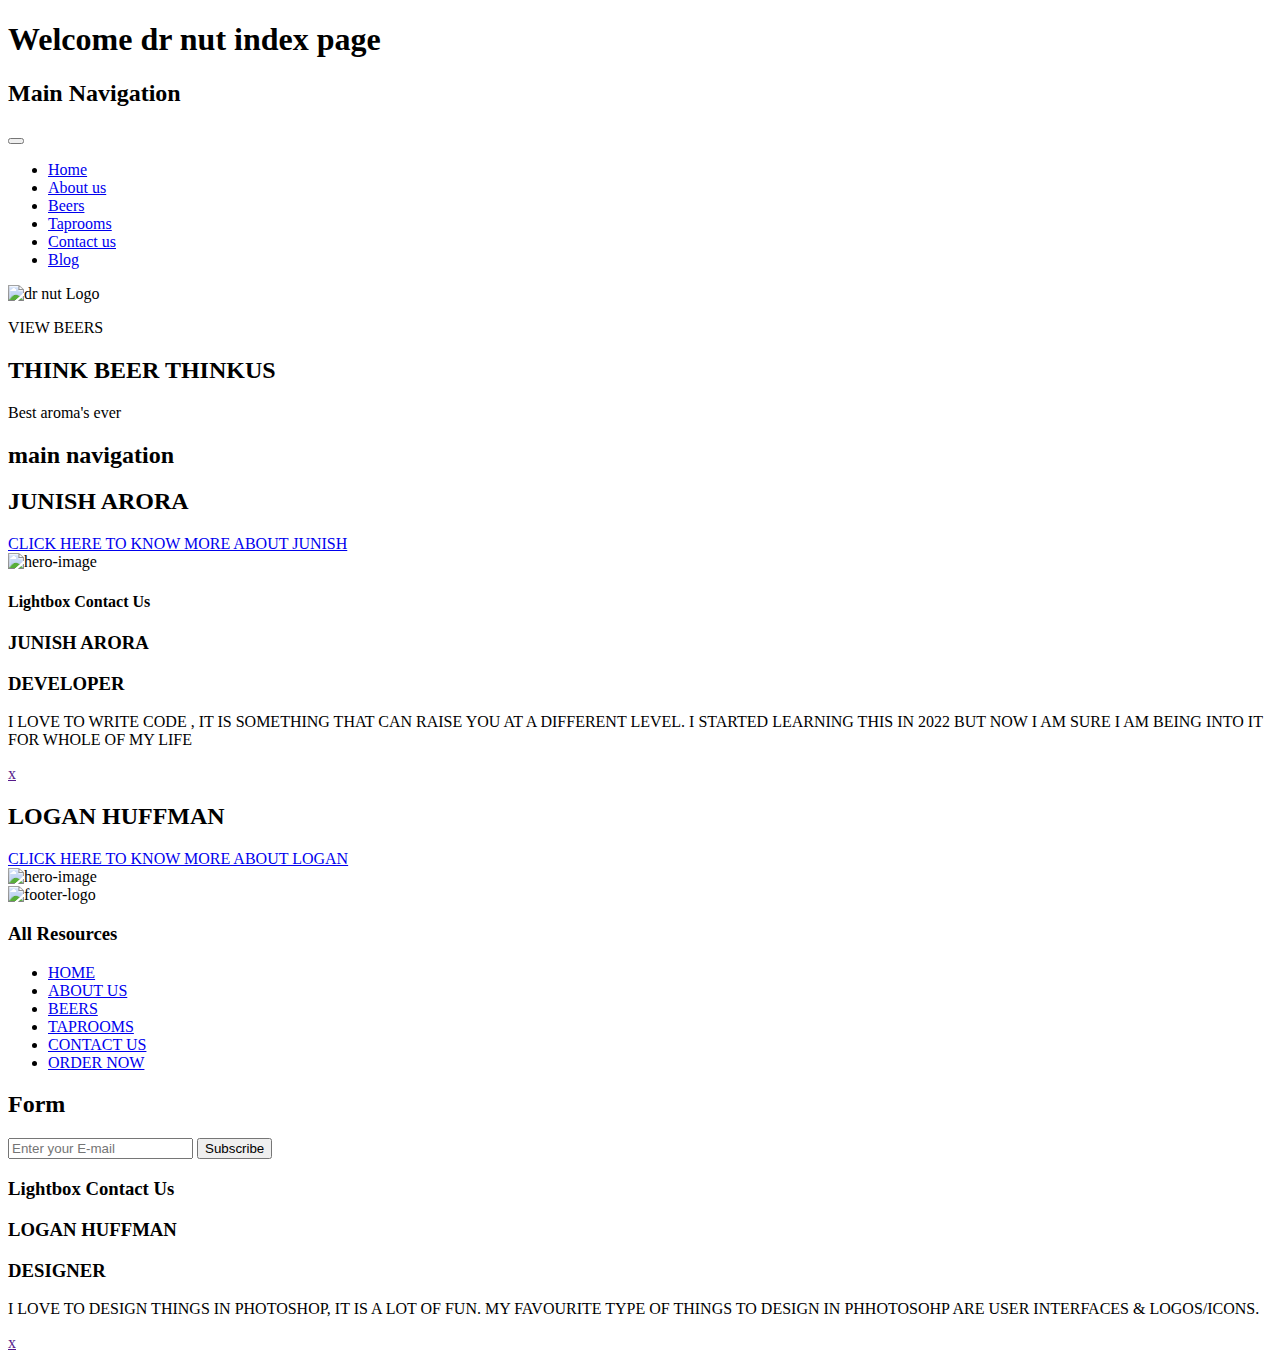
==== about-us.html @ 404b6102 "html updated" ====
<!DOCTYPE html>
<html lang="en">
    <meta charset="UTF-8">
    <meta name="viewport" content="width=device-width, initial-scale=1.0">
    <link href="css/grid.css" rel="stylesheet">
    <link href="css/main.css" rel="stylesheet">
    <title>DR.NUT MAIN PAGE</title>
    <body>
        <h1 class="hidden">Welcome dr nut index page</h1>
        <div id="sticky-nav-con">
            <header class="grid-con" id="main-header">
                <nav id="main-nav" class="col-span-full m-col-start-4 m-col-end-11">
                    <h2 class="hidden">Main Navigation</h2>
                    <button id="button"></button>
                    <div id="burger-con">
                        <ul id="burger-menu">
                            <li><a href="index.html">Home</a></li>
                            <li><a href="about-us.html">About us</a></li>
                            <li><a href="beers.html">Beers</a></li>
                            <li><a href="error.html">Taprooms</a></li>
                            <li><a href="error.html">Contact  us</a></li>
                            <li><a href="error.html">Blog</a></li>
                        </ul>
                    </div>
                    </nav>
                    <div id="logo" class="col-span-full m-col-start-1 m-col-end-4">
                        <img src="images/dr-nut.svg" alt="dr nut Logo" height="70" width="70">
                    </div>
            </header>
                </div>

            <div id="book-now-header" class="m-col-span-2 book-now">
                <p>VIEW BEERS</p>
            </div>
    <h2 id="think-beer">THINK <span>BEER THINK</span>US </h2>
    <p id="think-us">Best <span>aroma</span>'s ever </p>
            <h2 class="hidden-contact-us">main navigation</h2>
<main>
    <section class="grid-con-contact-us" id="hero-contact-us1">
        <div id="hero-text-contact-us1">
        <h2>
            JUNISH ARORA
        </h2>
            <a href="#lightbox-contact-us">CLICK HERE TO KNOW MORE ABOUT JUNISH</a>
    </div>
    <img src="images/junish.jpg" alt="hero-image" id="hero-image-contact-us1">
    </section>
</main>




<section class="lightbox-contact-us" id="lightbox-contact-us">
<h4 class="hidden">Lightbox Contact Us</h4>
    <article>
        <h3 class="lb_heading-contact-us">JUNISH ARORA</h3>
        <h3 class="lb_heading-contact-us">DEVELOPER</h3>

        <p class="lb_text-contact-us">
            I LOVE TO WRITE CODE , IT IS SOMETHING THAT CAN RAISE YOU AT A DIFFERENT LEVEL. I STARTED LEARNING THIS IN 2022 BUT NOW I AM SURE I AM BEING INTO IT FOR WHOLE OF MY LIFE
        </p>
        <a href="" class="lightbox_close-contact-us">x</a>

    </article>
</section>

<section class="grid-con-contact-us" id="hero-contact-us2">
    <div id="hero-text-contact-us2">
    <h2>
        LOGAN HUFFMAN
    </h2>
        <a href="#lightbox1-contact-us">CLICK HERE TO KNOW MORE ABOUT LOGAN</a>
</div>
<img src="images/logan.jpg" alt="hero-image" id="hero-image-contact-us2">
</section>

<footer class="grid-con">
    <div class="box col-span-full" id="footer"><img src="images/dr-nut.svg" alt=" footer-logo" height="60" width="100">
        <h3>All Resources</h3>
        <ul id="footer-links">
            <li><a href="index.html">HOME</a></li>
            <li><a href="#">ABOUT US</a></li>
            <li><a href="#">BEERS</a></li>
            <li><a href="#">TAPROOMS</a></li>
            <li><a href="#">CONTACT US</a></li>
            <li><a href="#">ORDER NOW</a></li>
        </ul>
        <section class="form-box">
            <h2 class="hidden">Form</h2>
            <input type="text" name="email" placeholder="Enter your E-mail">
            <button type="submit" >Subscribe</button>
    </section>
    </div>
</footer>

<section class="lightbox1-contact-us" id="lightbox1-contact-us">
    <h3 class="hidden">Lightbox Contact Us</h3>

<article>
    <h3 class="lb_heading-contact-us">LOGAN HUFFMAN</h3>
    <h3 class="lb_heading-contact-us">DESIGNER</h3>

    <p class="lb_text-contact-us">
        I LOVE TO DESIGN THINGS IN PHOTOSHOP, IT IS A LOT OF FUN. MY FAVOURITE TYPE OF THINGS TO DESIGN IN PHHOTOSOHP ARE USER INTERFACES & LOGOS/ICONS.
    </p>
    <a href="" class="lightbox_close1-contact-us">x</a>
    </article>
    </section>
    <script src="js/main.js"></script>
</body>
</html>
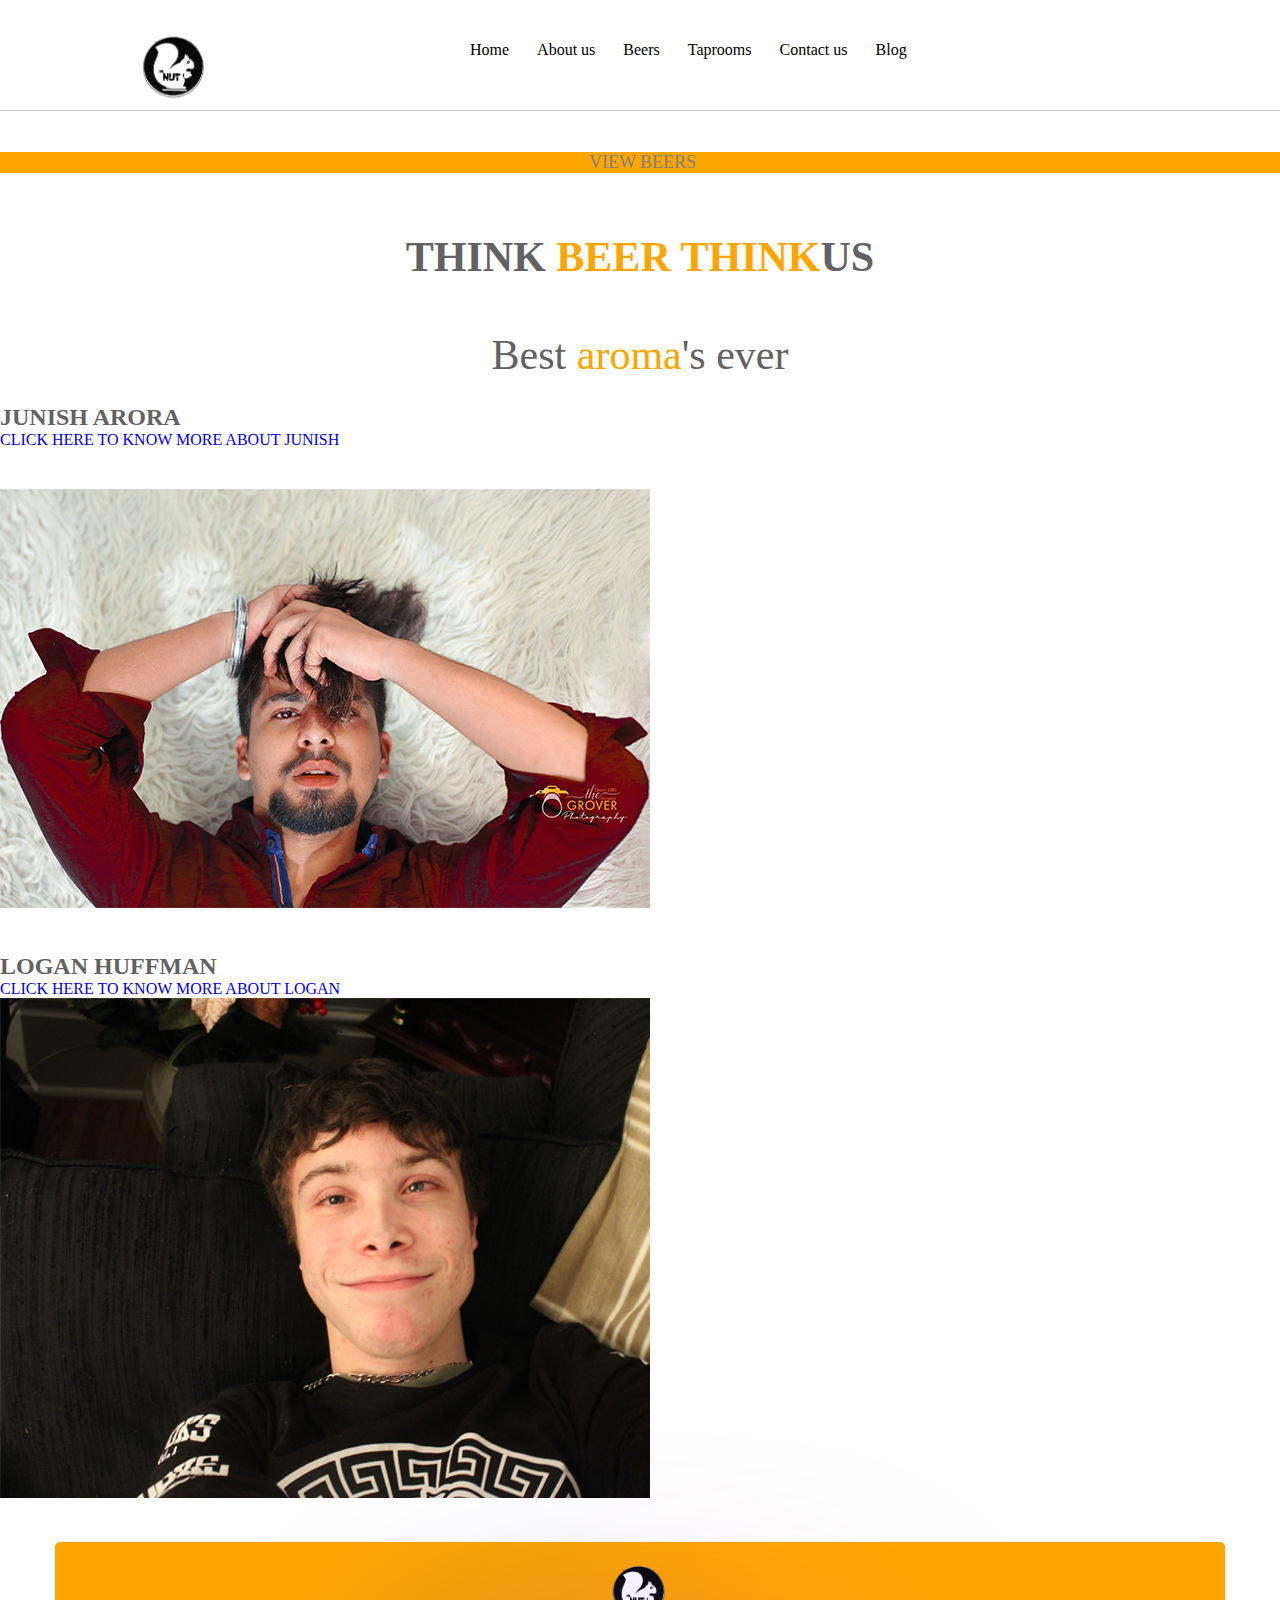
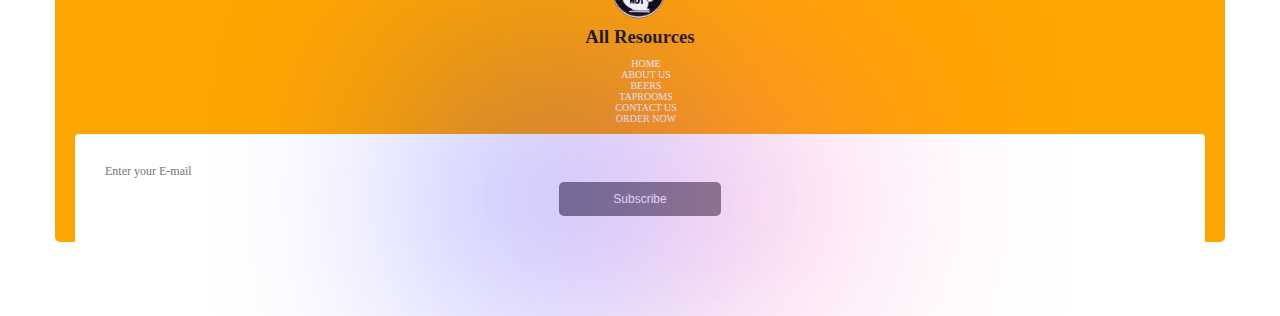
==== commit 911409b4: "Update about-us.html" ====
--- a/about-us.html
+++ b/about-us.html
@@ -45,7 +45,7 @@
     </div>
     <img src="images/junish.jpg" alt="hero-image" id="hero-image-contact-us1">
     </section>
-</main>
+
 
 
 
@@ -73,6 +73,7 @@
 </div>
 <img src="images/logan.jpg" alt="hero-image" id="hero-image-contact-us2">
 </section>
+</main>
 
 <footer class="grid-con">
     <div class="box col-span-full" id="footer"><img src="images/dr-nut.svg" alt=" footer-logo" height="60" width="100">
@@ -106,6 +107,7 @@
     <a href="" class="lightbox_close1-contact-us">x</a>
     </article>
     </section>
+
     <script src="js/main.js"></script>
 </body>
-</html>+</html>
--- a/css/grid.css
+++ b/css/grid.css
@@ -0,0 +1,257 @@
+/* Tailwind and Bootstrap use px for media queries, with foundation using em
+for this library we will stick with pixels */
+
+/* ---General rules - scales images, videos to size of container--- */
+img, embed, object, video, picture {
+  max-width: 100%; 
+}
+
+/* ---Change the way the box model works, tells the browser to account for any border and padding in the values you specify for an element's width and height.--- */
+
+html {
+  box-sizing: border-box; 
+}
+
+*, *::before, *::after {
+  box-sizing: inherit; 
+}
+
+/* ---Mini CSS reset--- */
+
+body, p, h1, h2, h3, h4, h5 {
+   margin: 0px; 
+   padding: 0px;
+}
+
+/* ---Utility Classes--- */
+
+.hidden {
+   display: none;
+}
+
+.box {
+   background-color: orange;
+   color: rgb(27, 27, 27);
+   border-radius: 5px;
+   padding: 20px;
+   text-align: center;
+   margin-top: 10px;
+   margin-bottom:10px;
+ }
+
+/* ---Mobile Library Grid Styles--- */
+
+/* Note if you are using a grid size of 1920, you need to change the value of 1200px to 1920px on line 50 and 57 */
+
+.full-width-grid-con {
+   /* set this container as a grid, with 3 columns
+   the other grid will sit in the middle column, this allows for overlapping content */
+   display: grid; 
+	grid-template-columns: 1fr minmax(0, 1200px) 1fr;  
+}
+
+ .grid-con { 
+   display: grid;
+   grid-template-columns: repeat(4, minmax(0, 1fr));
+   grid-column-gap: 30px;
+   max-width: 1200px;
+   margin: 0 auto;
+   padding-left: 15px;
+   padding-right: 15px;
+}
+
+/* A keyword indicating that the property contributes nothing to the grid item's placement, indicating auto-placement, an automatic span, or a default span of 1. */
+.col-auto {grid-column: auto;}
+.col-span-1	{grid-column: span 1 / span 1;}
+.col-span-2	{grid-column: span 2 / span 2;}
+.col-span-3	{grid-column: span 3 / span 3;}
+.col-span-4	{grid-column: span 4 / span 4;}
+.col-span-full {grid-column: 1 / -1;}
+
+.col-start-1	{grid-column-start: 1;}
+.col-start-2	{grid-column-start: 2;}
+.col-start-3	{grid-column-start: 3;}
+.col-start-4	{grid-column-start: 4;}
+.col-start-auto {grid-column-start: auto;}
+
+.col-end-1	{grid-column-end: 1;}
+.col-end-2	{grid-column-end: 2;}
+.col-end-3	{grid-column-end: 3;}
+.col-end-4	{grid-column-end: 4;}
+.col-end-5	{grid-column-end: 5;}
+.col-end-auto	{grid-column-end: auto;}
+
+/* ---Tablet Library Grid Styles--- */
+
+@media screen and (min-width: 768px) { 
+   
+   .grid-con { 
+      display: grid; 
+      grid-template-columns: repeat(12, minmax(0, 1fr));
+      grid-column-gap: 20px;
+      padding-left: 16px;
+      padding-right: 16px;
+   }
+
+   .m-col-auto {grid-column: auto;}
+   .m-col-span-1	{grid-column: span 1 / span 1;}
+   .m-col-span-2	{grid-column: span 2 / span 2;}
+   .m-col-span-3	{grid-column: span 3 / span 3;}
+   .m-col-span-4	{grid-column: span 4 / span 4;}
+   .m-col-span-5	{grid-column: span 5 / span 5;}
+   .m-col-span-6	{grid-column: span 6 / span 6;}
+   .m-col-span-7	{grid-column: span 7 / span 7;}
+   .m-col-span-8	{grid-column: span 8 / span 8;}
+   .m-col-span-9	{grid-column: span 9 / span 9;}
+   .m-col-span-10 {grid-column: span 10 / span 10;}
+   .m-col-span-11 {grid-column: span 11 / span 11;}
+   .m-col-span-12 {grid-column: span 12 / span 12;}
+   .m-col-span-full {grid-column: 1 / -1;}
+
+   .m-col-start-1	{grid-column-start: 1;}
+   .m-col-start-2	{grid-column-start: 2;}
+   .m-col-start-3	{grid-column-start: 3;}
+   .m-col-start-4	{grid-column-start: 4;}
+   .m-col-start-5	{grid-column-start: 5;}
+   .m-col-start-6	{grid-column-start: 6;}
+   .m-col-start-7	{grid-column-start: 7;}
+   .m-col-start-8	{grid-column-start: 8;}
+   .m-col-start-9	{grid-column-start: 9;}
+   .m-col-start-10	{grid-column-start: 10;}
+   .m-col-start-11	{grid-column-start: 11;}
+   .m-col-start-12	{grid-column-start: 12;}
+   .m-col-start-13	{grid-column-start: 13;}
+   .m-col-start-auto {grid-column-start: auto;}
+
+   .m-col-end-1	{grid-column-end: 1;}
+   .m-col-end-2	{grid-column-end: 2;}
+   .m-col-end-3	{grid-column-end: 3;}
+   .m-col-end-4	{grid-column-end: 4;}
+   .m-col-end-5	{grid-column-end: 5;}
+   .m-col-end-6	{grid-column-end: 6;}
+   .m-col-end-7	{grid-column-end: 7;}
+   .m-col-end-8	{grid-column-end: 8;}
+   .m-col-end-9	{grid-column-end: 9;}
+   .m-col-end-10	{grid-column-end: 10;}
+   .m-col-end-11	{grid-column-end: 11;}
+   .m-col-end-12	{grid-column-end: 12;}
+   .m-col-end-13	{grid-column-end: 13;}
+   .m-col-end-auto	{grid-column-end: auto;}
+
+}
+
+/* ---Desktop Library Grid Styles--- */
+
+@media screen and (min-width: 1200px) { 
+
+   .grid-con { 
+      display: grid; 
+      grid-template-columns: repeat(12, minmax(0, 1fr));
+      grid-column-gap: 30px;
+      padding-left: 15px;
+      padding-right: 15px;
+   }
+
+   .l-col-auto {grid-column: auto;}
+   .l-col-span-1	{grid-column: span 1 / span 1;}
+   .l-col-span-2	{grid-column: span 2 / span 2;}
+   .l-col-span-3	{grid-column: span 3 / span 3;}
+   .l-col-span-4	{grid-column: span 4 / span 4;}
+   .l-col-span-5	{grid-column: span 5 / span 5;}
+   .l-col-span-6	{grid-column: span 6 / span 6;}
+   .l-col-span-7	{grid-column: span 7 / span 7;}
+   .l-col-span-8	{grid-column: span 8 / span 8;}
+   .l-col-span-9	{grid-column: span 9 / span 9;}
+   .l-col-span-10 {grid-column: span 10 / span 10;}
+   .l-col-span-11 {grid-column: span 11 / span 11;}
+   .l-col-span-12 {grid-column: span 12 / span 12;}
+   .l-col-span-full {grid-column: 1 / -1;}
+
+   .l-col-start-1	{grid-column-start: 1;}
+   .l-col-start-2	{grid-column-start: 2;}
+   .l-col-start-3	{grid-column-start: 3;}
+   .l-col-start-4	{grid-column-start: 4;}
+   .l-col-start-5	{grid-column-start: 5;}
+   .l-col-start-6	{grid-column-start: 6;}
+   .l-col-start-7	{grid-column-start: 7;}
+   .l-col-start-8	{grid-column-start: 8;}
+   .l-col-start-9	{grid-column-start: 9;}
+   .l-col-start-10	{grid-column-start: 10;}
+   .l-col-start-11	{grid-column-start: 11;}
+   .l-col-start-12	{grid-column-start: 12;}
+   .l-col-start-13	{grid-column-start: 13;}
+   .l-col-start-auto {grid-column-start: auto;}
+
+   .l-col-end-1	{grid-column-end: 1;}
+   .l-col-end-2	{grid-column-end: 2;}
+   .l-col-end-3	{grid-column-end: 3;}
+   .l-col-end-4	{grid-column-end: 4;}
+   .l-col-end-5	{grid-column-end: 5;}
+   .l-col-end-6	{grid-column-end: 6;}
+   .l-col-end-7	{grid-column-end: 7;}
+   .l-col-end-8	{grid-column-end: 8;}
+   .l-col-end-9	{grid-column-end: 9;}
+   .l-col-end-10	{grid-column-end: 10;}
+   .l-col-end-11	{grid-column-end: 11;}
+   .l-col-end-12	{grid-column-end: 12;}
+   .l-col-end-13	{grid-column-end: 13;}
+   .l-col-end-auto	{grid-column-end: auto;}
+}
+
+/* ---X-Large Desktop Library Grid Styles--- */
+
+@media screen and (min-width: 1920px) { 
+
+   .grid-con { 
+      display: grid; 
+      grid-template-columns: repeat(12, minmax(0, 1fr));
+      grid-column-gap: 34px;
+      padding-left: 17px;
+      padding-right: 17px;
+   }
+
+   .xl-col-auto {grid-column: auto;}
+   .xl-col-span-1	{grid-column: span 1 / span 1;}
+   .xl-col-span-2	{grid-column: span 2 / span 2;}
+   .xl-col-span-3	{grid-column: span 3 / span 3;}
+   .xl-col-span-4	{grid-column: span 4 / span 4;}
+   .xl-col-span-5	{grid-column: span 5 / span 5;}
+   .xl-col-span-6	{grid-column: span 6 / span 6;}
+   .xl-col-span-7	{grid-column: span 7 / span 7;}
+   .xl-col-span-8	{grid-column: span 8 / span 8;}
+   .xl-col-span-9	{grid-column: span 9 / span 9;}
+   .xl-col-span-10 {grid-column: span 10 / span 10;}
+   .xl-col-span-11 {grid-column: span 11 / span 11;}
+   .xl-col-span-12 {grid-column: span 12 / span 12;}
+   .xl-col-span-full {grid-column: 1 / -1;}
+
+   .xl-col-start-1	{grid-column-start: 1;}
+   .xl-col-start-2	{grid-column-start: 2;}
+   .xl-col-start-3	{grid-column-start: 3;}
+   .xl-col-start-4	{grid-column-start: 4;}
+   .xl-col-start-5	{grid-column-start: 5;}
+   .xl-col-start-6	{grid-column-start: 6;}
+   .xl-col-start-7	{grid-column-start: 7;}
+   .xl-col-start-8	{grid-column-start: 8;}
+   .xl-col-start-9	{grid-column-start: 9;}
+   .xl-col-start-10	{grid-column-start: 10;}
+   .xl-col-start-11	{grid-column-start: 11;}
+   .xl-col-start-12	{grid-column-start: 12;}
+   .xl-col-start-13	{grid-column-start: 13;}
+   .xl-col-start-auto {grid-column-start: auto;}
+
+   .xl-col-end-1	{grid-column-end: 1;}
+   .xl-col-end-2	{grid-column-end: 2;}
+   .xl-col-end-3	{grid-column-end: 3;}
+   .xl-col-end-4	{grid-column-end: 4;}
+   .xl-col-end-5	{grid-column-end: 5;}
+   .xl-col-end-6	{grid-column-end: 6;}
+   .xl-col-end-7	{grid-column-end: 7;}
+   .xl-col-end-8	{grid-column-end: 8;}
+   .xl-col-end-9	{grid-column-end: 9;}
+   .xl-col-end-10	{grid-column-end: 10;}
+   .xl-col-end-11	{grid-column-end: 11;}
+   .xl-col-end-12	{grid-column-end: 12;}
+   .xl-col-end-13	{grid-column-end: 13;}
+   .xl-col-end-auto	{grid-column-end: auto;}
+}--- a/css/main.css
+++ b/css/main.css
@@ -0,0 +1,1583 @@
+body {
+   color: #626262;
+   font-family: 'Sanchez', 'Times New Roman', serif;
+}
+.popup {
+   visibility: hidden;
+   position: sticky;
+   background-color:black;
+   color: orange;
+   text-align: center;
+   border-radius: 8px;
+   padding: 10px;
+   z-index: 1;
+}
+.hidden{
+   display: none;
+}
+input, textarea {
+   display: block;
+   margin: 0;
+   padding: 0;
+}
+
+
+span{
+   color: orange;
+}
+.popup::after {
+   content: "";
+   position: absolute;
+   top: 50%;
+   left: 50%;
+   margin-left: -7px;
+   border-width: 7px;
+   margin-top: -35px;
+   border-style: solid;
+   border-color: rgb(0, 0, 0) transparent transparent transparent;
+}
+
+
+
+#reviews {
+   text-align: center;
+}
+
+
+#where-we-are h2 {
+   margin-top: 40px;
+
+   font-size: large;
+   text-align: center;
+}
+
+
+
+#reviews p {
+   margin-top: 10px;
+}
+
+#reviews div {
+   margin-top: 15px;
+}
+
+#reviews img:hover {
+   opacity: 70%;
+}
+
+.lightbox-main { 
+   width: 79vw; 
+   height: 27vh; 
+   position: absolute;
+   top: 100%;
+   left: 10%;
+   background-color:orange;
+   z-index: 500;
+   display: none;
+}
+
+.lightbox_close_main {
+   position: relative;
+   top: 25px;
+   left: 75%;
+   color: white;
+   font-size: 4em;
+   text-decoration: none;
+}
+
+.lightbox_close_main:hover { opacity: 0.5; color: orange; }
+
+
+
+.lightbox-main article {
+   width: 70%;
+   margin-left: 20%;
+   color: white;
+}
+
+.lb_text, .lb_heading { text-align: center; }
+
+.lb_text {
+   line-height: 1.6 !important;
+   margin-left: 0;
+   padding-top: 2em;
+}
+
+.lightbox-main:target { display: block; }
+
+a {
+   text-decoration: none;
+   transition: all .5s ease-in-out;
+}
+#book-now-header{
+   display: none;
+}
+
+
+/* 2. ---Main Nav--- */
+
+#main-nav button {
+   width:25px;
+   height: 35px;
+   background: url(../images/burger.svg) no-repeat center;
+   margin-top: 15px;
+   margin-bottom: 20px;
+   transition: all .5s ease;
+   border: 0;
+}
+#main-nav button.expanded {
+   transform: rotate(90deg);
+}
+#burger-con {
+   margin-top: 20px;
+   margin-bottom: 20px;
+   display: none;
+}
+#burger-con.slide-toggle {
+   display: block;
+}
+#main-nav ul {
+   list-style: none;
+   padding: 0;
+   margin: 0;
+}
+
+#main-nav ul li a {
+   display: block;
+   padding: 10px 0 10px 0;
+   text-align: center;
+   color:black;
+}
+
+#main-nav ul li a:hover {
+   color: orange;
+}
+
+
+.book-now {
+   background-color: orange;
+   color: grey;
+   font-size: 16px;
+   display: flex;
+   justify-content: center;
+   align-items: center;
+   transition: all 0.3s ease-in-out;
+}
+
+.book-now:hover {
+   box-shadow: inset 0px -120px 0px black;
+}
+
+#book-now-header {
+   display: none;
+}
+
+#logo {
+   max-width: 288px;
+   margin-bottom: 20px;
+   margin-left: 85px;
+}
+
+#think-beer{
+   padding: 25px;
+   text-align: center;
+   font-size: 42px;
+}
+#think-us{
+   padding: 25px;
+   text-align: center;
+   font-size: 42px;
+}
+
+/* 2. ---Main Nav--- */
+
+#hero img {
+   /* stretch image across all 3 grid columns */
+   grid-column: 1/-1;
+   /* set the image to stay in first row, so overlap can happen */
+   grid-row: 1/1;
+   /* make sure the image stays centered at xl screen sizes */
+   justify-self: center;
+}
+
+#hero .grid-con {
+   /* tell the overlapping 12 column grid to live in the center
+   of the 3 column grid */
+   grid-column: 2/3;
+   /* tell the overlappig grid to live in row 1 so it overlaps the image */
+   grid-row: 1/1;
+   /* get rid of margin 0 auto from original .grid-con class */
+   margin: 0;
+}
+
+#hero-main {
+   height: 220px;
+   object-fit: cover;
+}
+
+#book-now-hero {
+   height: 67px;
+}
+
+#booking-calendar {
+   display: none;
+}
+
+.hero-img-h2 span, .hero-img-h3 span {
+   color: orange;
+   font-size: 32px;
+}
+
+.hero-img-h2, .hero-img-h3 {
+   color: black;
+   padding: 10px 15px;
+   font-size: 14px;
+   margin-top: -120px;
+   margin-left: 100px;
+}
+
+#hero-heading-box {
+   align-self: end;
+}
+
+
+#hero-summary p {
+   font-size: 14px;
+   line-height: 22px;
+   margin-bottom: 20px;
+}
+
+/* 4. ---Main Hero Image Contact */
+
+#contact {
+   font-size: 12px;
+   background-color: #efefef;
+   padding-top: 30px;
+   padding-bottom: 30px;
+}
+
+#contact .grid-con > div {
+   width: 240px;
+   margin: 0 auto;
+}
+
+/* 5. ---Why Choose Us--- */
+
+#why-choose-us-nav {
+   padding-top: 20px;
+}
+
+#why-choose-us-nav ul {
+   list-style: none;
+   margin: 0;
+   padding: 0;
+}
+
+#why-choose-us-nav ul li {
+   margin-bottom: 15px;
+}
+
+#why-choose-us-nav ul li a {
+   color:#626262;
+   padding: 5px;
+}
+
+#why-choose-us-nav ul li a.selected {
+   border-left:orange solid 5px;
+}
+
+#why-choose-us-hero-con img {
+   /* stretch the image across all 3 columns to be full width */
+   grid-column: 1/-1;
+   /* tell the image to stay in the first row */
+
+   justify-self: center;
+}
+
+#why-choose-us-hero {
+   height: 195px;
+   object-fit: cover;
+   object-position: 30%;
+}
+
+#why-choose-us-hero-con .grid-con {
+   grid-column: 2/3;
+   grid-row: 1/1;
+   margin: 0;
+}
+
+#why-choose-us-heading-box {
+   align-self: end;
+}
+
+.why-choose-us-image {
+   float: left;
+   margin-right: 20px;
+   margin-top: 30px;
+}
+
+.why-choose-us-image span{
+   display: none;
+}
+
+
+.why-choose-us-image-con h2 {
+   font-size: 14px;
+   margin-bottom: 20px;
+   margin-top: 30px;
+}
+
+.why-choose-us-image-con p {
+   font-size: 12px;
+   margin-bottom: 20px;
+   line-height: 20px;
+}
+
+.why-choose-us-image-con a {
+   color: #707070;
+   font-size: 12px;
+}
+
+.show-hide {
+   display: none;
+}
+
+#why-choose-us-bottom-nav {
+   padding: 10px;
+   margin-top: 20px;
+   margin-bottom: 30px;
+}
+
+#why-choose-us-bottom-nav ol {
+   list-style-type: none;
+   margin: 0 0 0 20px;
+   padding: 0;
+}
+
+#why-choose-us-bottom-nav ol li {
+   display: inline;
+}
+
+#why-choose-us-bottom-nav ol li a {
+   padding: 5px;
+   color: #fff;
+}
+
+/* 6. ---About & FAQ--- */
+
+#about-hero-con img {
+   /* stretch the image across the entire grid */
+   grid-column: 1/-1;
+   /* set the image to live in the first row */
+	grid-row:1/1;
+   justify-self: center;
+}
+
+#about-hero-con .grid-con {
+    /* tell other grid to live in middle column */
+    grid-column: 2/3;
+    /* also tell it to stay in first rown instead of another row below
+    to allow overlap to happen */
+    grid-row:1/1;	
+    /* get rid of margin 0 auto from original class */
+    margin: 0;
+}
+
+#about-hero {
+   object-fit: cover;
+   /* First value controls the x-axis and the second value controls the y-axis,Default value:	50% 50% */
+   object-position: right;
+   height: 195px;
+}
+
+#about-hero-heading-box {
+   align-self: end;
+}
+
+#about-us-text {
+   padding-bottom: 60px;
+}
+
+#about-us-text p {
+   font-size: 14px;
+   margin-bottom: 20px;
+   line-height: 15px;
+}
+
+#about-us-text-column2 {
+   font-style: italic;
+}
+
+
+
+/* 7. ---Contact--- */
+
+#contact{
+   text-align: center;
+   font-size: 22px;
+   background-color: #fff;
+}
+
+#contact-hero-con img {
+   /* stretch the image across the entire grid */
+   grid-column: 1/-1;
+   /* set the image to live in the first row */
+	grid-row:1/1;
+   justify-self: center;
+}
+
+#contact-hero-con .grid-con {
+    /* tell other grid to live in middle column */
+    grid-column: 2/3;
+    /* also tell it to stay in first rown instead of another row below
+    to allow overlap to happen */
+    grid-row:1/1;	
+    /* get rid of margin 0 auto from original class */
+    margin: 0;
+}
+
+#contact-hero {
+   object-fit: cover;
+   /* First value controls the x-axis and the second value controls the y-axis,Default value:	50% 50% */
+   object-position: center;
+   height: 195px;
+   background-color: grey;
+}
+
+#contact-hero-heading-box {
+   align-self: end;
+}
+
+#contact-hero-text {
+   margin-top: 15px;
+   margin-bottom: 25px;
+}
+
+#contact-hero-address p {
+   margin-bottom: 20px;
+   font-size: 14px;
+   line-height: 22px;
+}
+
+#contact-hero-address {
+   margin-bottom: 30px;
+}
+
+#contact-hero-address h3 {
+   margin-bottom: 25px;
+   font-family:sans-serif;
+   font-size: 21px;
+   font-weight: lighter;
+   line-height: 35px;
+   margin-top: 20px;
+}
+
+#contact-hero-form form {
+   display: flex;
+   flex-direction: column;
+}
+
+#contact-hero-form input, textarea {
+   padding: 22px;
+   border: 2px solid #d6d6d6;
+   background-color: #f7f7f7;
+   border-radius: 5px;
+   margin-bottom: 30px;
+   font: inherit;
+   width: 100%;
+}
+
+#contact-hero-form textarea {
+   height: 250px;
+}
+
+#contact-hero-form input[type="submit"] {
+   background:orange;
+   color: #fff;
+   border: none;
+   transition: all 200ms ease-in;
+   width: 301px;
+   align-self: center;
+   margin-left: -20px;
+   margin-top: 10px;
+
+}
+
+#contact-hero-form input[type="submit"]:hover {
+   background-color: #626262;
+   border-radius: 0;
+}
+
+/* 8. ---Footer--- */
+
+#footer-hero {
+background-color: orange;
+	background-repeat: no-repeat;
+	background-size: cover;
+   background-position: center;
+   color: #fff;
+   font-size: 12px;
+   margin-top: 40px;
+   padding-bottom: 80px;
+}
+
+
+
+#footer-hero h3 {
+   margin-top: 30px;
+   font-size: 28px;
+   margin-bottom: 16px;
+}
+
+#book-now-b{
+   margin-left: 300px;
+}
+
+#footer-privacy .line-seperator {
+   margin-top: 0px;
+}
+
+#footer-contact-info h3 {
+   font-size: 23px;
+}
+
+#footer-contact-info p {
+   margin-bottom: 20px;
+   line-height: 18px;
+   font-size: 11px;
+}
+
+#footer-nav, #footer-book-now {
+   display: none;
+}
+#footer{
+   height: 300px;
+   margin-top: 40px;
+}
+
+
+#footer-links{
+   font-size: 10px;
+   text-decoration: none;
+   color: white;
+   list-style-type: none;
+   margin-right: 28px;
+}
+
+#footer-links a {
+   color: white;
+}
+
+.form-box{
+   padding: 20px;
+   border-radius: 4px;
+   background-color: #fff;
+}
+
+.form-box input{
+   font-size: 12px;
+   color: black;
+   padding: 10px 10px;
+   border: none;
+   outline: none;
+   background-color: #fff;
+}
+
+.form-box button{
+   color: white;
+   padding: 10px 10px;
+   font-size: 12px;
+   border: none;
+   border-radius: 5px;
+   background-color: grey;
+   cursor: pointer;
+   transition: 0.3s;
+}
+
+.form-box button:hover{
+   background-color: #fff;
+   color: black;
+}
+
+
+
+
+
+
+
+/* 10. ---Tablet Sized Screens--- */
+
+@media screen and (min-width: 768px) {
+
+   #video{
+      height: 400px;
+      width: 1100px;
+      align-self: center;
+   }
+
+   
+
+   #contact{
+      font-size: 43px !important;
+   }
+
+   #book-now-header{
+      display: flex;
+   }
+
+   #sticky-nav-con {
+      position: sticky;
+      background-color: #fff;
+      top: 0px;
+      border-bottom: solid 1px #c3c3c3;
+      z-index: 1; 
+      /* had to set z-index as css filters was causing images to overlap, see below */
+   }
+
+   #button {
+      display: none;
+   }
+
+   #logo {
+      margin-top: 32px;
+      order: -1;
+   }
+
+   #burger-con {
+      display: block;
+      font-size: 12px;
+   }
+
+   #burger-con ul li, #burger-con ul li:first-child {
+      border: none;
+      display: inline;
+   }
+
+   #main-nav ul li a {
+      display: inline;
+   }
+
+   #burger-con ul li {
+      margin-right: 10px;
+   }
+
+   #burger-con ul li:last-child {
+      margin-right: 0;
+   }
+
+   #main-nav {
+      margin-top: 4%;
+      margin-bottom: 4%;
+      padding-left: 90px;
+   }
+
+   #book-now-header {
+   display: flex;
+    margin-right: -5px;
+    margin-top: 41px;
+    margin-bottom: 35px;
+   }
+
+   #book-now-hero {
+      display: none;
+   }
+
+   #hero-main {
+      height: 455px;
+   }
+
+
+   .hero-img-h2, .hero-img-h3 {
+      padding: 30px 15px;
+      font-size: 18px;
+      margin-top: -150px;
+      margin-left: -80px;
+
+   }
+   .hero-img-h2 span, .hero-img-h3 span {
+      font-size: 14px;
+   }
+
+   #contact {
+      line-height: 22px;
+      height: 214px;
+      padding-top: 60px;
+      font-size: 11px;
+   }
+
+   .fas {
+      font-size: 60px;
+   }
+
+   #why-choose-us-nav ul li {
+      display: inline;
+      margin-right: 30px;
+   }
+
+   #why-choose-us-nav {
+      margin-bottom: 30px;
+      margin-top: 30px;
+   }
+
+   #why-choose-us-nav ul li a.selected {
+      border-left: none;
+      border-bottom: 5px solid orange;
+      padding-bottom: 25px;
+   }
+
+   #why-choose-us-hero {
+      height: 240px;
+   }
+
+   .why-choose-us-image {
+      float: none;
+      margin-right: 0px;
+      margin-top: 0px;
+      position: relative;
+   }
+
+   .why-choose-us-image span{
+      display: block;
+      position: absolute;
+      bottom: 30px;
+      right: 0px;
+      color: #fff;
+      font-size: 88px;
+   }
+
+   .why-choose-us-image-con h2 {
+      font-size: 22px;
+      margin-top: 0;
+      margin-bottom: 10px;
+   }
+
+   .why-choose-us-image-con h3 {
+      font-size: 16px;
+      margin-bottom: 20px;
+   }
+
+   .why-choose-us-image img {
+      z-index: -1;
+      /* set z-index lower so images don't overlap the nav
+      applying filters affects the browser painting order */
+      display: block;
+      /* the images were not fully filling the grid boxes, until I set them to block */
+   }
+
+   .why-choose-us-image-con {
+      margin-bottom: 30px;
+   }
+
+   #hot-tub p, #hot-tub a, #hot-tub h2 {
+      display: none;
+   }
+
+   #spa {
+      background-color: #626262;
+      color: #fff;
+      padding: 20px;
+   }
+
+   #spa p {
+      /* not supported in all browsers */
+      display: -webkit-box;
+      -webkit-line-clamp: 3;
+      -webkit-box-orient: vertical;  
+      text-overflow: ellipsis;
+      overflow: hidden;
+   }
+
+   #spa a {
+      color: #fff;
+      padding-bottom: 5px;
+   }
+
+   #spa a:hover {
+      border-bottom: solid 3px orange;
+   }
+
+   #why-choose-us-bottom-nav {
+      display: none;
+   }
+
+   #why-choose-us {
+      margin-bottom: 80px;
+   }
+
+   .show-hide {
+      display: block;
+   }
+
+   #about-hero {
+      height: 240px;
+   }
+
+   #about-us-text {
+      column-count: 2;
+   }
+
+   #about-us-text-column1 {
+      margin-bottom: 80px;
+   }
+
+   #contact-hero {
+      height: 240px;
+   }
+   #contact-hero-text {
+      padding-top: 50px;
+      margin-top: 20px;
+   }
+
+
+   #footer-nav {
+      display: block;
+   }
+
+   #footer-nav {
+      margin-top: 40px;
+      column-count: 2;
+   }
+
+   #footer-nav ul {
+      list-style: none;
+      margin: 0;
+      padding: 0;
+   }
+
+   #footer-nav ul li a {
+      color: #fff;
+   }
+
+   #footer-nav ul li {
+      margin-bottom: 20px;
+   }
+
+   .lightbox-main {
+      width: 52vw;
+      height: 30vh;
+      position: absolute;
+      top: 100%;
+      left: 20%;
+      right: 20%;
+      background-color: orange;
+      z-index: 500;
+      display: none;
+}
+.lightbox_close_main {
+      position: relative;
+      top: 30px;
+      left: 75%;
+      color: white;
+      font-size: 5em;
+      text-decoration: none;
+}
+
+.lightbox_close_main:hover { opacity: 0.5; color: orange; }
+
+.lightbox-main article {
+      width: 80%;
+      margin-left: 15%;
+      margin-right: 15%;
+      color: white;
+}
+.lb_text, .lb_heading { text-align: center; }
+
+.lb_text {
+      line-height: 1.6 !important;
+      margin-left: 0;
+      padding-top: 2em;
+}
+.lightbox-main:target { display: block; }
+
+
+
+   button {
+   width: 162px;
+   height: -38px;
+   font-size: 10px;
+   color:black;
+   background: white;
+   border: none;
+   position: sticky;
+   z-index: 0;
+   transition: 0.s;
+   cursor: pointer;
+   padding: -44px;
+   margin: 57px;
+   margin-top: -8px;
+   margin-top: -13px;
+   margin-top: -23px;
+   margin-top: -85px;
+}
+   button:before {
+      position: flex;
+      inset: -8px;
+      padding: 10px;
+      border-radius: 50%; 
+      background: conic-gradient(
+            #ffffff ,
+            rgba(255, 255, 255, 0) 30deg 120deg,
+            #f8f000 150deg 180deg,
+            rgba(255, 255, 255, 0) 210deg 300deg,
+            #0af7ff 330deg
+        );
+    }
+    button:after {
+      content: "";
+      position: absolute;
+      inset: -100px;
+      background:
+      radial-gradient(200px at left  400px top 150px,#ff53bb 100%,#0000),
+      radial-gradient(200px at right 400px bottom 150px,blue 100%,#0000);
+      filter: blur(120px);
+      opacity: .5;
+    }
+
+   button:before,
+   button:after {
+      transition:.5s, 99999s 99999s transform;
+   }
+   button:hover {
+      box-shadow: 0 0 0 1px #666;
+   }
+   
+   button:hover:before,
+   button:hover:after {
+      transform: rotate(36000deg);
+      transition: .1s,600s linear transform;
+   }
+   button:before {
+   background-color: #fff;
+   border: 2px solid #fff;
+   }
+    button>img{
+   border-radius: 50%;
+      left: -2px;
+      position: relative;
+      top: 2px;
+      width: 594px;
+      opacity:0.9;
+    }
+}
+
+/* 11. ---Desktop (1200px) Sized Screens */
+
+@media screen and (min-width: 1200px) {
+   #video{
+      height: 500px;
+      width: 1200px;
+      align-self: center;
+      margin-left: 70px;
+   }
+
+   #contact{
+      font-size: 63px;
+   }
+   #main-header {
+      height: 110px;
+   }
+
+   #main-nav {
+      margin-top: 2%;
+      margin-bottom: 2%;
+      margin-left: 25px;
+   }
+
+   #burger-con ul li {
+      margin-right: 25px;
+      font-size: 16px;
+   }
+
+   #burger-con {
+      margin-top: 28px;
+   }
+
+   .book-now {
+      font-size: 18px;
+   }
+
+
+   .hero-img-h2, .hero-img-h3 {
+      font-size: 24px;
+   }
+
+   .hero-img-h2 span, .hero-img-h3 span {
+      font-size: 16px;
+   }
+   #why-choose-us-nav {
+      margin-top: 50px;
+      font-size: 24px;
+   }
+
+   #why-choose-us-hero {
+      height: 380px;
+   }
+
+   #spa p {
+      display: block;
+      -webkit-line-clamp: unset;
+      -webkit-box-orient: unset;
+      text-overflow: unset;
+      overflow: auto;
+   }
+
+   #why-choose-us-nav {
+      margin-top: 50px;
+      font-size: 24px;
+   }
+
+   #about-hero {
+      height: 380px;
+   }
+
+   #contact-hero {
+      height: 380px;
+   }
+
+
+   .map-container iframe {
+      width: 100%;
+      height: 100%;
+      position: absolute;
+      top: 0;
+      left: 0;
+   }
+   .map-container {
+      width: 100%;
+      height: 450px;
+      position: relative;
+   }
+
+   #map {
+      width: 100%;
+      height: 100%;
+   }
+   .current-location-marker {
+      width: 50px;
+      height: 50px;
+      position: absolute;
+      top: 50%;
+      left: 50%;
+      transform: translate(-50%, -50%);
+   }
+   #book-now-header{
+      display: flex;
+   }
+}
+
+
+
+/* error page css */
+
+#error {
+   text-align: center;
+   font-size: xx-large;
+}
+
+#go-back {
+text-align: center;
+color: black;
+transition: 0.5s;
+background-color: grey;
+}
+
+#go-back:hover {
+   color: orange;
+   }
+
+#hero-con{
+   height: 200px;
+   object-fit: cover;
+   object-position: 50%;
+}
+
+
+
+
+
+
+
+/* about-us page css */
+
+  .junish{
+   font-size: 2.1rem;
+   color: white;
+}
+
+#menu-con-contact-us{
+   font-size: 1.8rem;
+   font-weight: 700;
+   box-sizing: border-box;
+   box-shadow: inset black;
+   color: grey;
+   text-decoration: none;
+}
+
+
+#hero-image-contact-us {
+   width: 1500px;
+   height: 650px;
+   margin-top: 70px;
+}
+
+
+.butt-contact-us{
+   border: 1px;
+   background-color: black;
+   height: 50px;
+   width: 250px;
+   cursor: pointer;
+   color: white;
+   align-items: center;
+   margin-top: -295px;
+   margin-left: 125px;
+   font-size: 25px;
+   justify-content: center;
+   text-align: center;
+}
+
+.butt-contact-us:hover{
+  background-color: rgb(229, 229, 229);
+  color:black;
+}
+
+
+
+.butt-1-contact-us{
+   border: 1px;
+   background-color: black;
+   height: 60px;
+   width: 367px;
+   text-align: center;
+   cursor: pointer;
+   color: white;
+   align-items: center;
+   margin-top: 74px;
+   font-size: 25px;
+   margin-left: 8px;
+}
+
+.butt-1-contact-us:hover{
+  background-color: rgb(229, 229, 229);
+  color:black;
+}
+
+/*hide elements from browser but show for doc outline*/
+
+.hidden-contact-us {
+  display: none;
+}
+
+
+
+#hero-contact-us {
+  margin-top: 100px;
+}
+
+#hero-text-contact-us {
+  grid-column: 1/8;
+  margin-top: 15px;
+  height: 106px;
+}
+
+#hero-image-contact-us {
+  grid-column: 8/-1;
+  height: 780px;
+
+}
+
+
+.lightbox-contact-us {
+   width: 79vw; 
+   height: 27vh; 
+   position: absolute;
+   top: 50%;
+   left: 10%;
+   background-color:orange;
+   z-index: 500;
+   display: none;
+}
+
+
+.lightbox_close-contact-us{
+   position: relative;
+   top: 25px;
+   color: white;
+   font-size: 4em;
+   text-decoration: none;
+}
+
+
+.lightbox_close-contact-us:hover { opacity: 0.5; color: brown; }
+
+.lightbox-contact-us article {
+   width: 45%;
+   margin-left: 40%;
+}
+
+.lb_text-contact-us, .lb_heading-contact-us {
+   text-align: left;
+   color: white;
+}
+
+.lb_text-contact-us {
+   line-height: 1.6 !important;
+   margin-left: 0;
+   padding-top: 2em;
+   color: white;
+}
+
+
+.lightbox-contact-us:target { display: block; }
+
+
+/* l */
+
+.lightbox1-contact-us {
+   width: 79vw; 
+   height: 27vh; 
+   position: absolute;
+   top: 50%;
+   left: 10%;
+   background-color:orange;
+   z-index: 500;
+   display: none;
+}
+
+
+.lightbox_close1-contact-us{
+   position: relative;
+   top: 25px;
+   color: white;
+   font-size: 4em;
+   text-decoration: none;
+}
+
+
+.lightbox_close1-contact-us:hover { opacity: 0.5; color: brown; }
+
+.lightbox1-contact-us article {
+   width: 45%;
+   margin-left: 40%;
+}
+
+.lb_text-contact-us, .lb_heading-contact-us { 
+   text-align: left;
+   color: white;
+}
+
+.lb_text-contact-us {
+   line-height: 1.6 !important;
+   margin-left: 0;
+   padding-top: 2em;
+   color: white;
+}
+
+
+.lightbox1-contact-us:target { display: block; }
+
+
+
+
+/* beer page css */
+
+
+
+
+#Stats {
+   color: white;
+margin-top: -100px;
+ }
+ 
+ img.demo {
+   padding: 22px;
+   border: 2px solid #d6d6d6;
+   border-radius:  5px;
+   box-shadow: 12px 12px 12px black;
+
+
+ }
+ 
+ .active,
+ .demo:hover {
+   opacity: 1;
+ }
+
+#hero-con{
+   height: 200px;
+   object-fit: cover;
+   object-position: 50%;
+}
+
+
+
+#body-section2{
+   margin-top: 60px;
+   margin-left: 127px;
+   width: 1188px;
+   height: 450px;
+
+}
+
+
+input, textarea {
+   padding: 22px;
+   border: 2px solid #d6d6d6;
+   border-radius:  5px;
+   box-shadow:black;
+   background-color: #f7f7f7;
+   margin-bottom: 30px;
+   font: inherit;
+}
+
+
+body {
+   color: #626262;
+   font-family: 'Sanchez', 'Times New Roman', serif;
+}
+
+a {
+   text-decoration: none;
+   transition: all .5s ease-in-out;
+}
+
+input, textarea {
+   display: block;
+   margin: 0;
+   padding: 0;
+}
+
+#beer-title {
+   margin-top: 20px;
+}
+
+#beer-title, #beer-subtitle {
+   text-align: center;
+   margin-top: 20px;
+}
+
+#beer-logo {
+   height: 198px;
+   width: 1530px;
+   translate: -5px 13px;
+   align-self: center;
+}
+
+#beer-logo2 {
+   height: 216px;
+   width: 1383px;
+   translate: -6px 31px;
+}
+#go-back {
+   margin-left: -50px;
+   font-size: 40px;
+}
+
+#go-back:hover {
+   color: gold;
+
+}
+
+.cans-beers {
+   transition: all 0.3s ease-in-out;
+   box-shadow: 12px 12px 12px black; 
+
+}
+
+.cans-beers:hover {
+   transform: scale(1.1);
+   box-shadow: 2px 2px 5px rgba(0, 0, 0, 0.2);
+}
+
+#ToggleButton {
+   background-color: black;
+   color: white;
+   width: 92px;
+   cursor: pointer;
+}
+
+#ToggleButton,#ingredientsTable {
+translate: 550px 0px;
+
+}
+
+#ingredientsTable tr {
+   background-color: rgb(179, 179, 179);
+   width: 750px;
+
+
+}
+
+#ingredientsTable td {
+   background-color: rgb(209, 209, 209);
+   width: 750px;
+}
+
+
+.gallery-beers {
+   display: grid;
+   grid-template-columns: repeat(auto-fit, minmax(250px, 1fr));
+   grid-gap: 100px;
+}
+
+.gallery-beers img {
+width: 100%;   
+}
+#ToggleButton {
+   background-color: black;
+   color: white;
+   width: 92px;
+   cursor: pointer;
+}
+
+#ToggleButton,#ingredientsTable2 {
+translate: 550px 0px;
+
+}
+
+#ingredientsTable2 tr {
+   background-color: rgb(179, 179, 179);
+
+
+}
+
+#ingredientsTable2 td {
+   background-color: rgb(209, 209, 209);
+}
+
+
+
+
+ .lightbox-beers {
+   width: 100vw;
+   height: 100vh;
+
+   position: absolute;
+   top: 0;
+   left: 0;
+
+   background-color: rgba(30, 30, 30, 30.85);
+   background-image: url('../images/blue-can.png');
+   background-repeat: no-repeat;
+
+   background-size: 55vh;
+   background-position: 40px center;
+
+   z-index: 5000;
+
+   display: none;
+}
+
+
+.lightbox_close-beers{
+   margin-left: 1300px;
+   font-size: 40px;
+   color: white;
+   margin-bottom: -200px;
+}
+
+
+.lightbox_close-beers:hover { opacity: 0.5; color: brown; }
+
+.lightbox-beers article {
+   width: 45%;
+   margin-left: 40%;
+}
+
+.lb_text, .lb_heading {
+   text-align: left;
+   color: white;
+}
+
+.lb_text {
+   line-height: 1.6 !important;
+   margin-left: 0;
+   padding-top: 2em;
+   color: white;
+}
+
+
+.lightbox-beers:target { display: block; }
+
+
+/* l */
+
+.lightbox1-beers {
+   width: 100vw;
+   height: 100vh;
+
+   position: absolute;
+   top: 0;
+   left: 0;
+
+   background-color: rgba(30, 30, 30, 30.85);
+   background-image: url('../images/grey-can.png');
+   background-repeat: no-repeat;
+
+   background-size: 55vh;
+   background-position: 40px center;
+
+   z-index: 5000;
+
+   display: none;
+}
+
+
+.lightbox_close1-beers{
+   margin-left: 1300px;
+   font-size: 40px;
+   color: white;
+   margin-bottom: -200px;
+}
+
+
+.lightbox_close1-beers:hover { opacity: 0.5; color: brown; }
+
+.lightbox1-beers article {
+   width: 45%;
+   margin-left: 40%;
+}
+
+.lb_text-beers, .lb_heading-beers { 
+   text-align: left;
+   color: white;
+}
+
+.lb_text-beers {
+   line-height: 1.6 !important;
+   margin-left: 0;
+   padding-top: 2em;
+   color: white;
+}
+
+.lb_heading-beers {
+   translate: 55px 0px;
+}
+
+#ToggleButton-Beer {
+   cursor: pointer;
+}
+
+#nutritional-facts, #nutritional-facts2 {
+   display: none;
+    width: 483px;
+    height: 566px;
+    margin-left: 206px;
+    margin-top: 230px;
+ }
+
+
+.lightbox1-beers:target { display: block; }
+
+
+.bottle-container {
+   width: 100%;
+   min-height: 100vh;
+   display: flex;
+   align-items: center;
+   justify-content: center;
+   padding: 50px 8%;
+}
+
+
+
